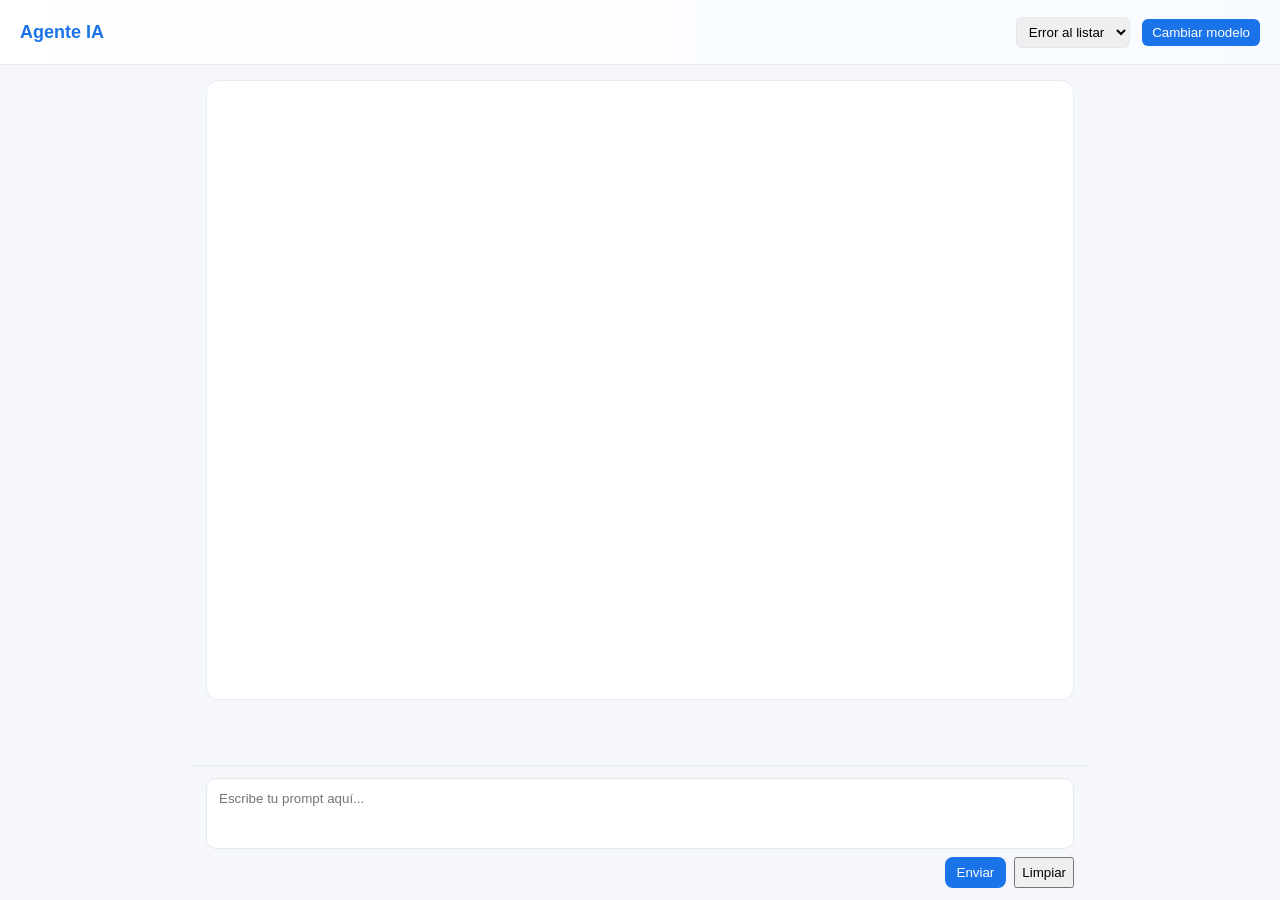
==== static/index.html @ c8215ca9 "versión inicial de Agente IA Web" ====
<!doctype html>
<html lang="es">
  <head>
    <meta charset="utf-8" />
    <meta name="viewport" content="width=device-width,initial-scale=1" />
    <title>Agente IA — Conversación</title>
    <link rel="stylesheet" href="/static/style.css">
  </head>
  <body>
    <header class="topbar">
      <div class="brand">Agente IA</div>
      <div class="controls">
        <select id="modelSelect"></select>
        <button id="changeModelBtn">Cambiar modelo</button>
      </div>
    </header>

    <main class="container">
      <!-- Zona de mensajes: ocupa todo el alto del contenedor (excepto el footer) con scroll propio -->
      <div id="chatLog" class="chat-log" aria-live="polite"></div>
    </main>

    <!-- Footer fijo en la parte inferior con el composer -->
    <footer class="footer">
      <div class="composer">
        <textarea id="prompt" placeholder="Escribe tu prompt aquí..." rows="3"></textarea>
        <div class="actions">
          <button id="sendBtn" class="primary">Enviar</button>
          <button id="clearBtn">Limpiar</button>
        </div>
      </div>
    </footer>

    <script>
    async function fetchModels(){
      const sel = document.getElementById('modelSelect');
      sel.innerHTML = '<option>Cargando...</option>';
      try{
        const res = await fetch('/api/models');
        const data = await res.json();
        sel.innerHTML = '';
        (data.models || []).forEach(m => {
          const o = document.createElement('option'); o.value = m; o.textContent = m; sel.appendChild(o);
        });
      }catch(e){
        sel.innerHTML = '<option>Error al listar</option>';
      }
    }

    function escapeHtml(unsafe) {
      return unsafe
        .replace(/&/g, "&amp;")
        .replace(/</g, "&lt;")
        .replace(/>/g, "&gt;")
        .replace(/\"/g, "&quot;")
        .replace(/'/g, "&#039;");
    }

    function isCodeLike(text){
      // kept for possible fallback but not used by default heuristics
      if(!text) return false;
      const lines = text.split('\n');
      if(lines.length > 1) return true;
      if(/\b(ps|top|ls|df|du|grep|awk|sed)\b/.test(text)) return true;
      if(/\|\s*-+\s*\|/.test(text)) return true;
      return false;
    }

    function appendMessage(role, text, displayAs){
      const log = document.getElementById('chatLog');
      const el = document.createElement('div');
      el.className = 'msg ' + role;
      const roleEl = document.createElement('div');
      roleEl.className = 'role';
      roleEl.textContent = role;
      const bodyEl = document.createElement('div');
      bodyEl.className = 'text';

      // Render as code only when server explicitly requests it or when role is 'tool'.
      const shouldRenderAsCode = displayAs === 'code' || role === 'tool';

      if(shouldRenderAsCode){
        const pre = document.createElement('pre');
        pre.className = 'code-block';
        pre.innerHTML = escapeHtml(text);
        bodyEl.appendChild(pre);
      } else {
        bodyEl.innerHTML = escapeHtml(text).replace(/\n/g,'<br>');
      }

      el.appendChild(roleEl);
      el.appendChild(bodyEl);
      log.appendChild(el);
      log.scrollTop = log.scrollHeight;
    }

    document.addEventListener('DOMContentLoaded', ()=>{
      fetchModels();
      document.getElementById('sendBtn').onclick = async ()=>{
        const prompt = document.getElementById('prompt').value.trim();
        if(!prompt) return;
        appendMessage('user', prompt);
        document.getElementById('prompt').value = '';
        appendMessage('assistant','...');
        try{
          const res = await fetch('/api/chat', {method:'POST', headers:{'Content-Type':'application/json'}, body: JSON.stringify({prompt})});
          const data = await res.json();
          // Re-renderizar todo el historial devuelto por el servidor (salta el system)
          const log = document.getElementById('chatLog');
          log.innerHTML = '';
          (data.messages || []).forEach(m => {
            if(m.role && m.role !== 'system') appendMessage(m.role, m.content || (m.text||''), m.display_as);
          });
        }catch(e){
          appendMessage('assistant','Error al contactar con servidor');
        }
      };

      document.getElementById('changeModelBtn').onclick = async ()=>{
        const sel = document.getElementById('modelSelect');
        const model = sel.value;
        if(!model) return alert('Selecciona un modelo');
        try{
          const res = await fetch('/api/model',{method:'POST', headers:{'Content-Type':'application/json'}, body: JSON.stringify({model})});
          const data = await res.json();
          alert('Modelo cambiado a: '+data.model);
        }catch(e){
          alert('Error al cambiar modelo');
        }
      };

      document.getElementById('clearBtn').onclick = ()=>{ document.getElementById('chatLog').innerHTML=''; };
    });
    </script>
  </body>
</html>
---- static/style.css ----
:root{
  --bg:#f5f7fa;
  --card:#ffffff;
  --accent:#1a73e8;
  --muted:#6b7280;
  --surface:#e8eefc;
}
*{box-sizing:border-box;font-family:Inter,Arial,Helvetica,sans-serif}
body{margin:0;background:var(--bg);color:#0f172a;display:flex;flex-direction:column;min-height:100vh}

.topbar{display:flex;align-items:center;justify-content:space-between;padding:12px 20px;background:linear-gradient(90deg,#fff,#f7fbff);box-shadow:0 1px 0 rgba(15,23,42,0.04);position:fixed;top:0;left:0;right:0;height:64px;z-index:40}
.brand{font-weight:700;color:var(--accent);font-size:18px}
.controls select{padding:6px 8px;margin-right:8px;border-radius:6px;border:1px solid #e2e8f0}
.controls button{padding:6px 10px;border-radius:6px;border:none;background:var(--accent);color:white}

.container{max-width:900px;margin:0 auto;padding:16px;margin-top:64px;padding-bottom:200px;flex:1;display:flex;flex-direction:column;width:100%;overflow:hidden}

/* Chat log ocupa todo el espacio disponible con scroll propio */
.chat-log{background:var(--card);border-radius:12px;padding:16px;border:1px solid #e6edf8;overflow:auto;flex:1}
.msg{margin-bottom:12px;padding:10px;border-radius:10px}
.msg .role{font-size:11px;color:var(--muted);margin-bottom:4px}
.msg.user{background:linear-gradient(90deg,#eef2ff,#f8fbff);border:1px solid #e7f0ff}
.msg.assistant{background:linear-gradient(90deg,#fff,#fbfdff);border:1px solid #eef2f8}

/* Footer fijo en la parte inferior */
.footer{position:fixed;bottom:0;left:0;right:0;background:var(--bg);border-top:1px solid #e6edf8;padding:12px 16px;z-index:30;max-width:900px;margin:0 auto;left:50%;transform:translateX(-50%);width:calc(100% - 32px)}

/* Composer dentro del footer */
.composer{display:flex;flex-direction:column;gap:8px}
.composer textarea{width:100%;padding:12px;border-radius:10px;border:1px solid #e2e8f0;resize:none;max-height:120px}
.actions{display:flex;gap:8px;justify-content:flex-end}
.primary{background:var(--accent);color:#fff;border:none;padding:8px 12px;border-radius:8px;cursor:pointer}

@media (max-width:600px){.container{padding:0 12px}.topbar{padding:10px;height:56px}.container{margin-top:56px}}

/* Código / salidas de sistema: fondo negro, fuente monoespaciada */
.code-block{
  background: #0b0b0b;
  color: #e6e6e6;
  font-family: SFMono-Regular,Menlo,Monaco,Consolas,"Liberation Mono","Courier New",monospace;
  font-size: 13px;
  line-height: 1.45;
  padding: 8px 10px;
  border-radius: 6px;
  overflow: auto;
  white-space: pre-wrap;
  word-break: break-word;
  /* Limitar a ~4 líneas de altura */
  max-height: calc(1.45 * 13px * 4 + 16px);
}
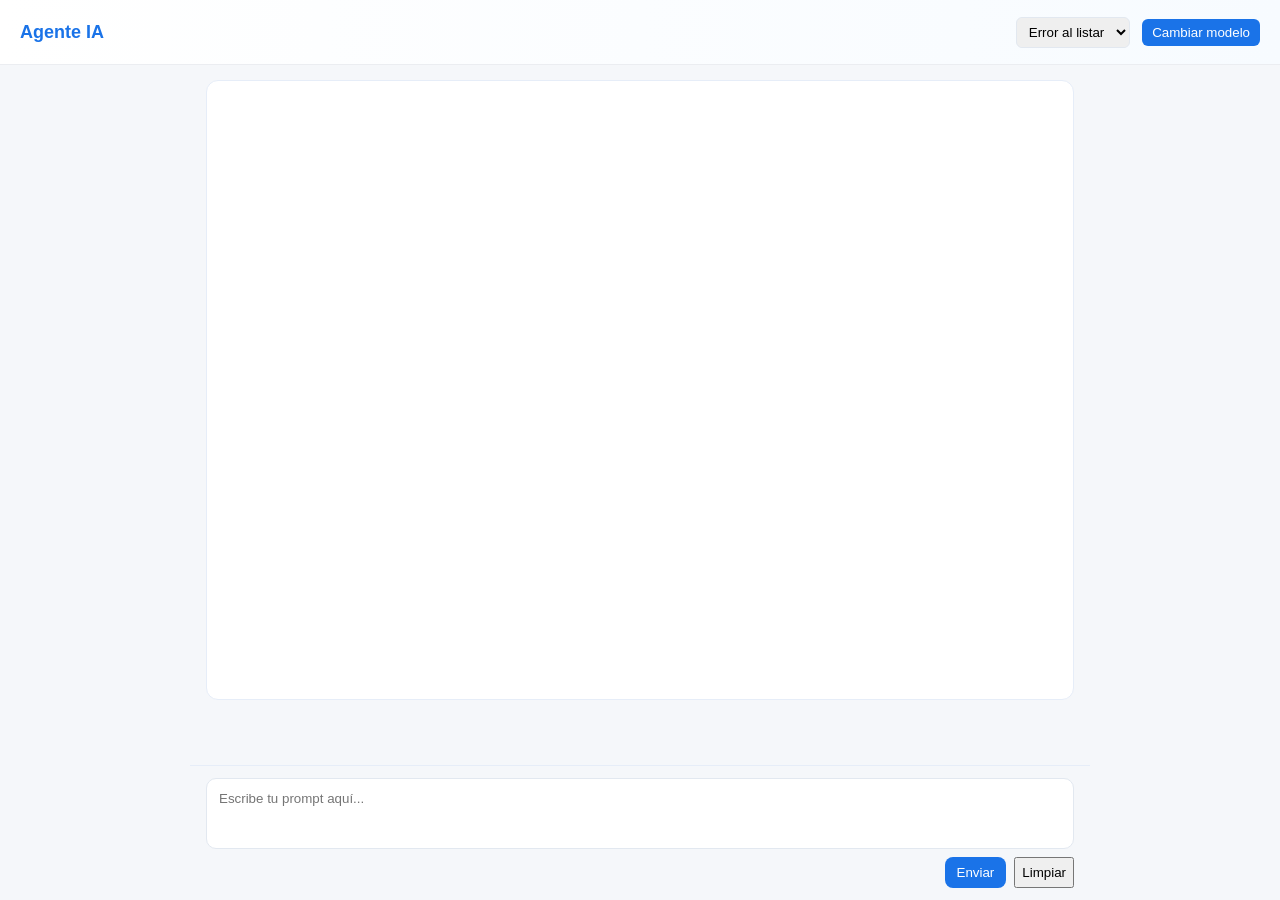
==== commit d7acb44c: "Implement confirmation handling for destructive commands, enhance user input prompts, and improve to" ====
--- a/static/index.html
+++ b/static/index.html
@@ -5,6 +5,7 @@
     <meta name="viewport" content="width=device-width,initial-scale=1" />
     <title>Agente IA — Conversación</title>
     <link rel="stylesheet" href="/static/style.css">
+    <script src="/static/script.js" defer></script>
   </head>
   <body>
     <header class="topbar">
@@ -30,107 +31,5 @@
         </div>
       </div>
     </footer>
-
-    <script>
-    async function fetchModels(){
-      const sel = document.getElementById('modelSelect');
-      sel.innerHTML = '<option>Cargando...</option>';
-      try{
-        const res = await fetch('/api/models');
-        const data = await res.json();
-        sel.innerHTML = '';
-        (data.models || []).forEach(m => {
-          const o = document.createElement('option'); o.value = m; o.textContent = m; sel.appendChild(o);
-        });
-      }catch(e){
-        sel.innerHTML = '<option>Error al listar</option>';
-      }
-    }
-
-    function escapeHtml(unsafe) {
-      return unsafe
-        .replace(/&/g, "&amp;")
-        .replace(/</g, "&lt;")
-        .replace(/>/g, "&gt;")
-        .replace(/\"/g, "&quot;")
-        .replace(/'/g, "&#039;");
-    }
-
-    function isCodeLike(text){
-      // kept for possible fallback but not used by default heuristics
-      if(!text) return false;
-      const lines = text.split('\n');
-      if(lines.length > 1) return true;
-      if(/\b(ps|top|ls|df|du|grep|awk|sed)\b/.test(text)) return true;
-      if(/\|\s*-+\s*\|/.test(text)) return true;
-      return false;
-    }
-
-    function appendMessage(role, text, displayAs){
-      const log = document.getElementById('chatLog');
-      const el = document.createElement('div');
-      el.className = 'msg ' + role;
-      const roleEl = document.createElement('div');
-      roleEl.className = 'role';
-      roleEl.textContent = role;
-      const bodyEl = document.createElement('div');
-      bodyEl.className = 'text';
-
-      // Render as code only when server explicitly requests it or when role is 'tool'.
-      const shouldRenderAsCode = displayAs === 'code' || role === 'tool';
-
-      if(shouldRenderAsCode){
-        const pre = document.createElement('pre');
-        pre.className = 'code-block';
-        pre.innerHTML = escapeHtml(text);
-        bodyEl.appendChild(pre);
-      } else {
-        bodyEl.innerHTML = escapeHtml(text).replace(/\n/g,'<br>');
-      }
-
-      el.appendChild(roleEl);
-      el.appendChild(bodyEl);
-      log.appendChild(el);
-      log.scrollTop = log.scrollHeight;
-    }
-
-    document.addEventListener('DOMContentLoaded', ()=>{
-      fetchModels();
-      document.getElementById('sendBtn').onclick = async ()=>{
-        const prompt = document.getElementById('prompt').value.trim();
-        if(!prompt) return;
-        appendMessage('user', prompt);
-        document.getElementById('prompt').value = '';
-        appendMessage('assistant','...');
-        try{
-          const res = await fetch('/api/chat', {method:'POST', headers:{'Content-Type':'application/json'}, body: JSON.stringify({prompt})});
-          const data = await res.json();
-          // Re-renderizar todo el historial devuelto por el servidor (salta el system)
-          const log = document.getElementById('chatLog');
-          log.innerHTML = '';
-          (data.messages || []).forEach(m => {
-            if(m.role && m.role !== 'system') appendMessage(m.role, m.content || (m.text||''), m.display_as);
-          });
-        }catch(e){
-          appendMessage('assistant','Error al contactar con servidor');
-        }
-      };
-
-      document.getElementById('changeModelBtn').onclick = async ()=>{
-        const sel = document.getElementById('modelSelect');
-        const model = sel.value;
-        if(!model) return alert('Selecciona un modelo');
-        try{
-          const res = await fetch('/api/model',{method:'POST', headers:{'Content-Type':'application/json'}, body: JSON.stringify({model})});
-          const data = await res.json();
-          alert('Modelo cambiado a: '+data.model);
-        }catch(e){
-          alert('Error al cambiar modelo');
-        }
-      };
-
-      document.getElementById('clearBtn').onclick = ()=>{ document.getElementById('chatLog').innerHTML=''; };
-    });
-    </script>
   </body>
 </html>
--- a/static/style.css
+++ b/static/style.css
@@ -48,3 +48,45 @@
   /* Limitar a ~4 líneas de altura */
   max-height: calc(1.45 * 13px * 4 + 16px);
 }
+
+/* Estilos para tablas generadas desde pipe-tables */
+.pipe-table{
+  width: 100%;
+  border-collapse: collapse;
+  margin: 8px 0;
+  font-size: 13px;
+}
+.pipe-table th, .pipe-table td{
+  border: 1px solid rgba(15,23,42,0.06);
+  padding: 8px 10px;
+  text-align: left;
+  vertical-align: top;
+}
+.pipe-table thead th{
+  background: #f6f9fc;
+  font-weight: 600;
+  color: #0f172a;
+}
+.pipe-table tr:nth-child(even) td{
+  background: #fbfdff;
+}
+
+/* Typing indicator (tres puntos animados) */
+.typing-indicator{display:inline-flex;align-items:center;gap:6px}
+.typing-indicator .dot{width:8px;height:8px;background:#cbd5e1;border-radius:50%;opacity:0.25;transform:translateY(0);animation:dotPulse 1s infinite ease-in-out}
+.typing-indicator .dot:nth-child(1){animation-delay:0s}
+.typing-indicator .dot:nth-child(2){animation-delay:0.12s}
+.typing-indicator .dot:nth-child(3){animation-delay:0.24s}
+@keyframes dotPulse{0%{opacity:0.2;transform:translateY(0)}50%{opacity:1;transform:translateY(-4px)}100%{opacity:0.2;transform:translateY(0)}}
+
+@media (max-width:600px){
+  .pipe-table th, .pipe-table td{padding:6px 8px;font-size:12px}
+}
+
+/* Tool output presentation */
+.tool-container{margin:8px 0;border-left:3px solid #444;padding:8px 12px;background:#0f1720;color:#e6eef6;border-radius:6px}
+.tool-header{font-weight:700;margin-bottom:6px;color:#fff}
+.params-wrapper{margin-bottom:8px}
+.params-toggle{background:#1f2937;color:#fff;border:none;padding:6px 10px;border-radius:4px;cursor:pointer}
+.params-toggle:hover{filter:brightness(1.05)}
+.json-block{background:#0b1220;color:#bfe3ff;padding:8px;border-radius:6px;overflow:auto;max-height:200px;font-family:monospace;font-size:13px;margin-top:6px}
